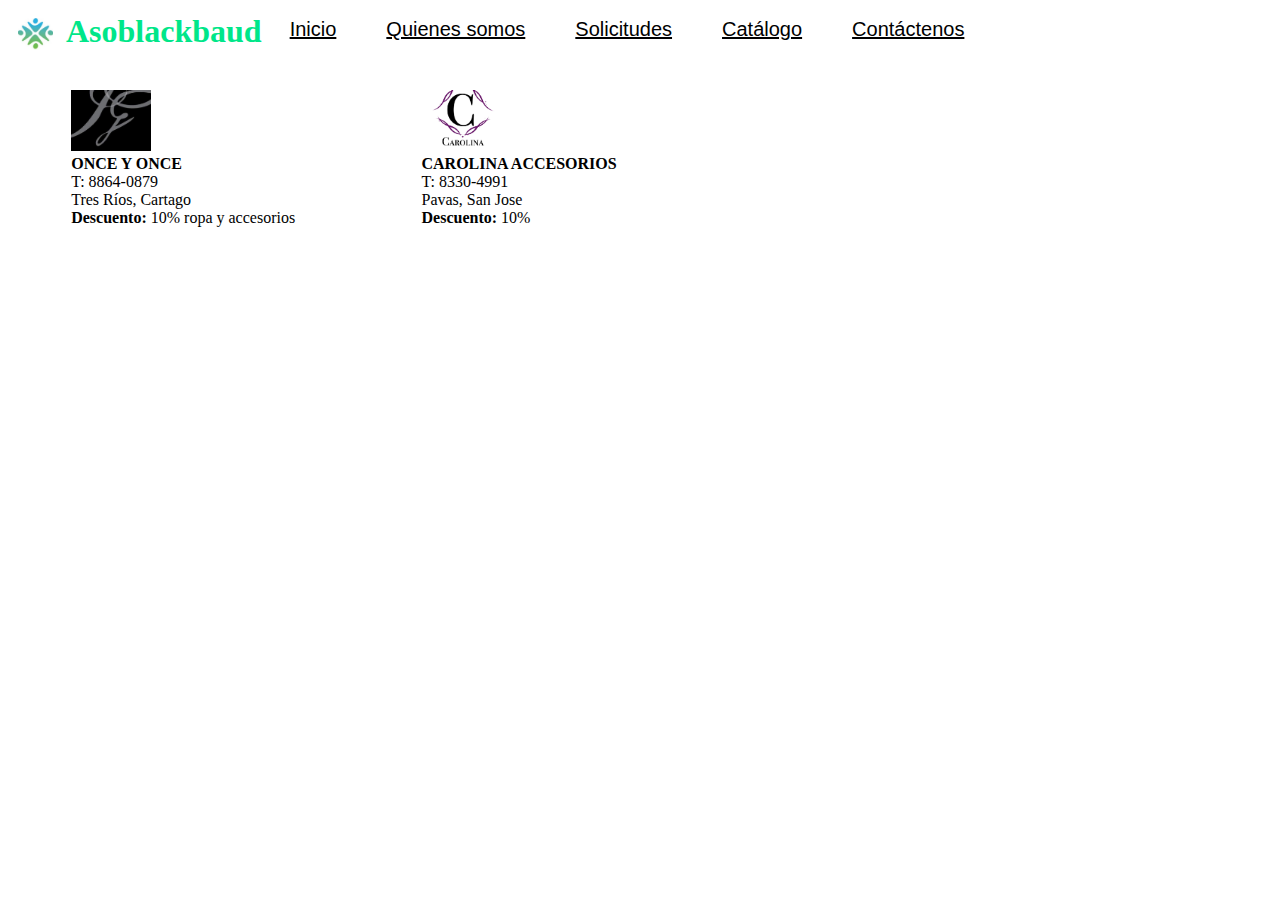
==== accesorios.html @ 88930a55 "Add files via upload" ====
<!DOCTYPE html>
<html>
    <head>
        <meta charset="utf-8">
        <title>asoblackbaud</title>
        <link rel="shortcut icon" href="imagenes\favicon.ico">
        <link rel="STYLESHEET" type="text/css" href="estilo.css">

    </head>
    <style>

        .accesorios {
                display: flex;
                flex-direction:row;
                flex-wrap: wrap;
            }   
        .accesorios img {
            width: 80px;
        } 
        #onceyonce {
            padding: 5%;
        }
        #carolinaaccesorios {
            padding: 5%;
        }

    </style>
    <body>
    <div id="barra">
    <img src="imagenes\logo.jpeg" class="logo">
    <h1 id="titulobarra">
        Asoblackbaud
    </h1>
    
<a href="index.html" class="principal_buttons start">
    Inicio
</a>
<a href="quienessomos.html" class="principal_buttons workers">
    Quienes somos
</a>
<a href="solicitudes.html"class="principal_buttons request">Solicitudes</a>
<a href="catalogo.html"class="principal_buttons catalogo">Catálogo</a>
<a href="contacto.html" class="principal_buttons contacts">
    Contáctenos
</a>
</div> 
<div class="accesorios">
    <div id="onceyonce" class="lugares">
    <img src="imagenes\accesorios_onceyonce.jpg"> <br />
    <strong>ONCE Y ONCE</strong> <br>
    T: 8864-0879 <br>
    Tres Ríos, Cartago <br>
    <strong>Descuento:</strong> 10% ropa y accesorios   
</div>
<div id="carolinaaccesorios"class="lugares">
    <img src="imagenes\accesorios_carolinaaccesorios.png"> <br />
    <strong>CAROLINA ACCESORIOS</strong> <br>
    T: 8330-4991 <br>
    Pavas, San Jose <br>
    <strong>Descuento:</strong> 10%   
</div>
</div> 
    </body>
---- estilo.css ----
#barra{
    background: 10px;
    overflow: hidden;
    background-color: white;
    position: fixed;
    top: 0%;
    width: 100%;
    height: 10%;
}
.logo{
    float:left;
    padding: 5px;
    margin: 5px;
    width: 35px;
    margin-top: 1%;
}
#titulobarra{
    float:left;
    color: #00E689;
    margin: 3px;
    margin-top: 1%;
}
.start{
    float: left;
    padding: 3px;
    color: black;
    margin: 5px;
}
.workers{
    float: left;
    padding: 3px;
    color: black;
    margin: 5px;
}
.request{
    float: left;
    padding: 3px;
    color: black;
    margin: 5px;
}
.catalogo{
    float: left;
    padding: 3px;
    color: black;
    margin: 5px;
}
.contacts{
    float: left;
    padding: 3px;
    color: black;
    margin: 5px;
}
.principal_buttons {
    font-family:'Trebuchet MS', 'Lucida Sans Unicode', 'Lucida Grande', 'Lucida Sans', Arial, sans-serif;
    font-size: 20px;
    margin: 20px;
    padding: 5px;
    margin-top: 1%;
}
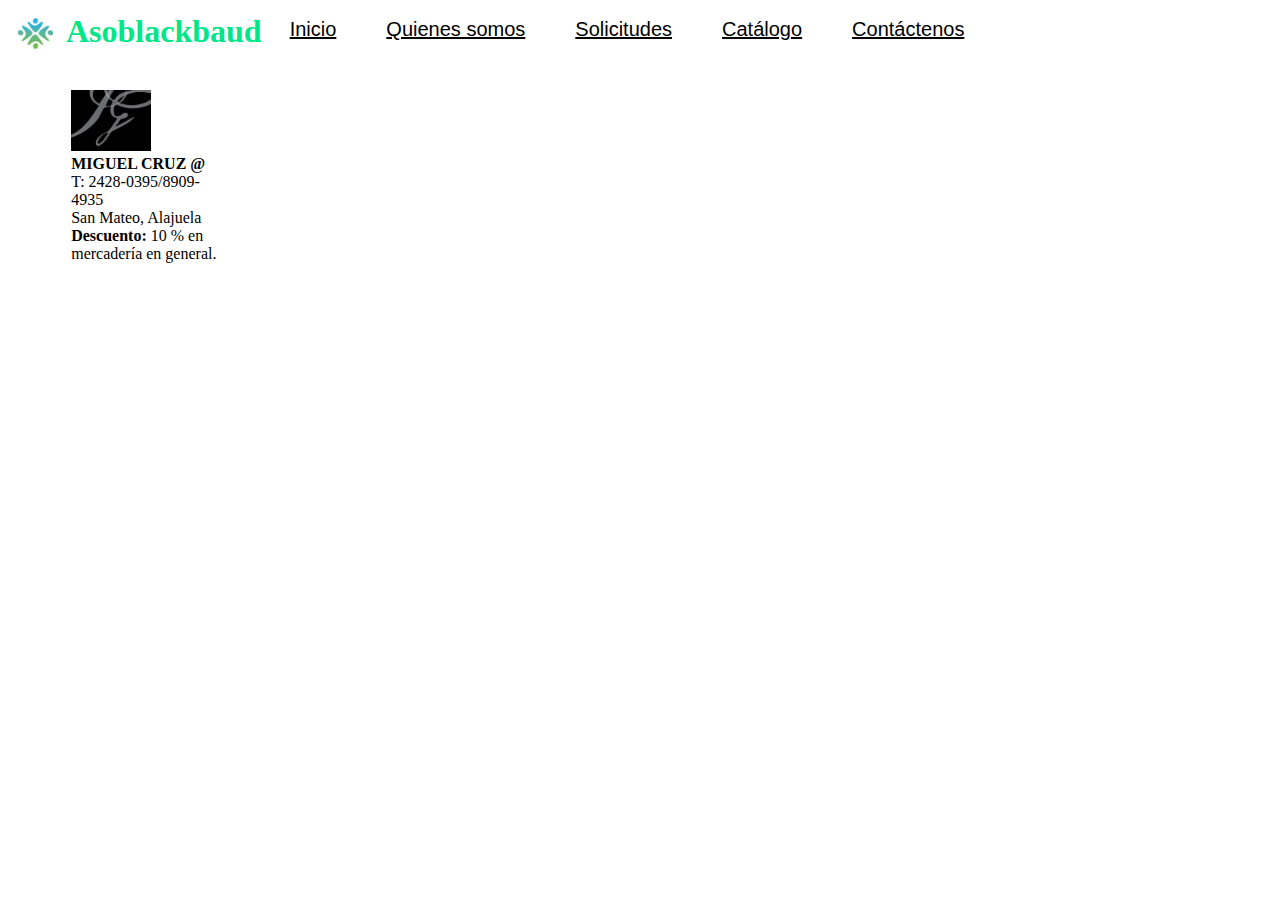
==== commit a9020c59: "Update accesorios.html" ====
--- a/accesorios.html
+++ b/accesorios.html
@@ -7,26 +7,19 @@
         <link rel="STYLESHEET" type="text/css" href="estilo.css">
 
     </head>
-    <style>
-
-        .accesorios {
-                display: flex;
-                flex-direction:row;
-                flex-wrap: wrap;
-            }   
-        .accesorios img {
+    <body>
+        <style> 
+        .accesorioscueromiguel  {
+            padding: 5% ;
+        } 
+        .accesorioscueromiguel img {
             width: 80px;
-        } 
-        #onceyonce {
-            padding: 5%;
         }
-        #carolinaaccesorios {
-            padding: 5%;
+        #miguelcruz{
+            width: 150px;
         }
-
-    </style>
-    <body>
-    <div id="barra">
+        </style>
+        <div id="barra">
     <img src="imagenes\logo.jpeg" class="logo">
     <h1 id="titulobarra">
         Asoblackbaud
@@ -44,20 +37,13 @@
     Contáctenos
 </a>
 </div> 
-<div class="accesorios">
-    <div id="onceyonce" class="lugares">
+<div class="accesorioscueromiguel">
+    <div id="miguelcruz" class="lugar">
     <img src="imagenes\accesorios_onceyonce.jpg"> <br />
-    <strong>ONCE Y ONCE</strong> <br>
-    T: 8864-0879 <br>
-    Tres Ríos, Cartago <br>
-    <strong>Descuento:</strong> 10% ropa y accesorios   
+    <strong>MIGUEL CRUZ @</strong> <br>
+    T: 2428-0395/8909-4935 <br>
+    San Mateo, Alajuela <br>
+    <strong>Descuento:</strong> 10 % en mercadería en general. 
 </div>
-<div id="carolinaaccesorios"class="lugares">
-    <img src="imagenes\accesorios_carolinaaccesorios.png"> <br />
-    <strong>CAROLINA ACCESORIOS</strong> <br>
-    T: 8330-4991 <br>
-    Pavas, San Jose <br>
-    <strong>Descuento:</strong> 10%   
-</div>
-</div> 
     </body>
+
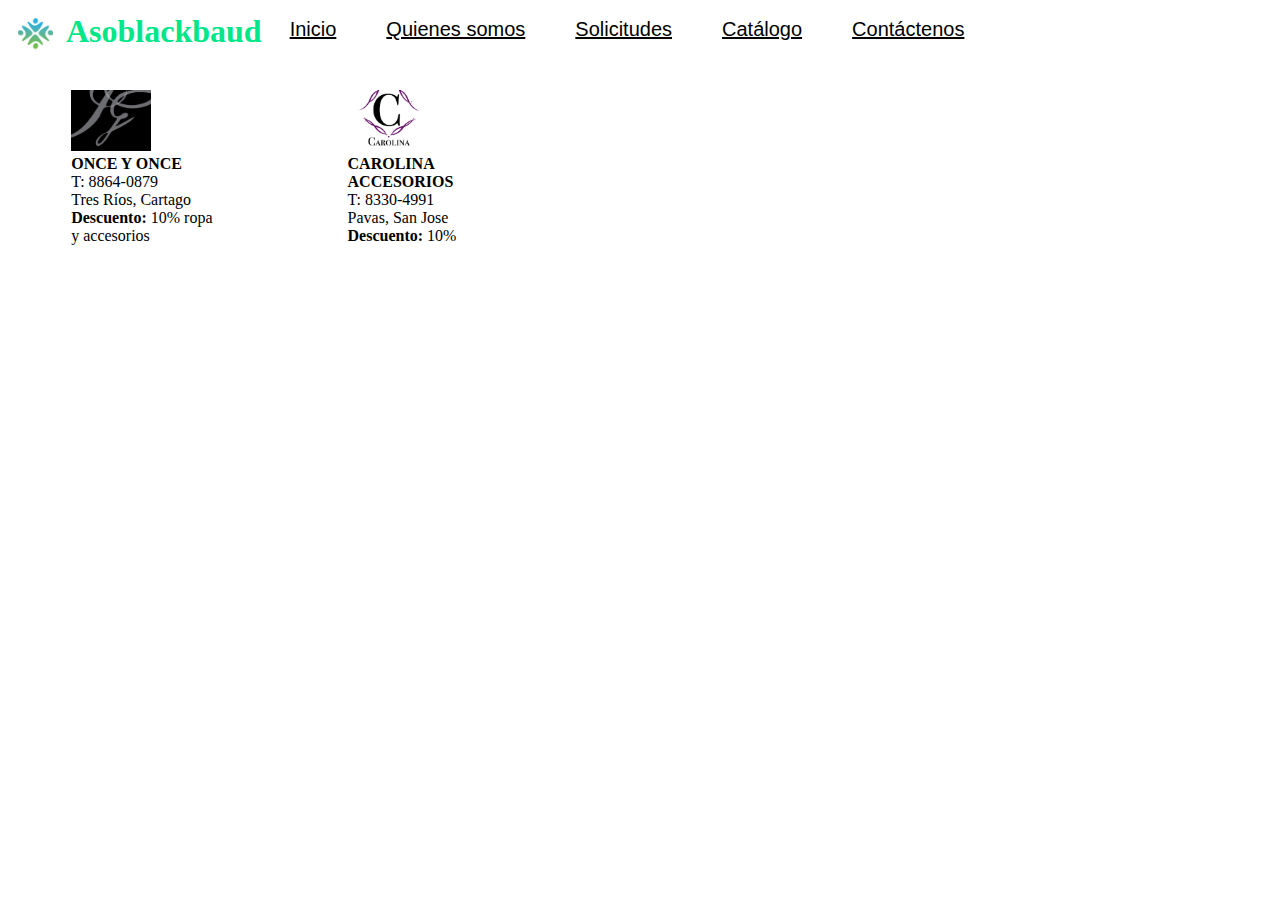
==== commit 9ca0870c: "Update accesorios.html" ====
--- a/accesorios.html
+++ b/accesorios.html
@@ -7,19 +7,28 @@
         <link rel="STYLESHEET" type="text/css" href="estilo.css">
 
     </head>
-    <body>
-        <style> 
-        .accesorioscueromiguel  {
-            padding: 5% ;
+    <style>
+
+        .accesorios {
+                display: flex;
+                flex-direction:row;
+                flex-wrap: wrap;
+            }   
+        .accesorios img {
+            width: 80px;
         } 
-        .accesorioscueromiguel img {
-            width: 80px;
-        }
-        #miguelcruz{
+        #onceyonce {
+            padding: 5%;
             width: 150px;
         }
-        </style>
-        <div id="barra">
+        #carolinaaccesorios {
+            padding: 5%;
+            width: 150px;
+        }
+
+    </style>
+    <body>
+    <div id="barra">
     <img src="imagenes\logo.jpeg" class="logo">
     <h1 id="titulobarra">
         Asoblackbaud
@@ -37,13 +46,20 @@
     Contáctenos
 </a>
 </div> 
-<div class="accesorioscueromiguel">
-    <div id="miguelcruz" class="lugar">
+<div class="accesorios">
+    <div id="onceyonce" class="lugares">
     <img src="imagenes\accesorios_onceyonce.jpg"> <br />
-    <strong>MIGUEL CRUZ @</strong> <br>
-    T: 2428-0395/8909-4935 <br>
-    San Mateo, Alajuela <br>
-    <strong>Descuento:</strong> 10 % en mercadería en general. 
+    <strong>ONCE Y ONCE</strong> <br>
+    T: 8864-0879 <br>
+    Tres Ríos, Cartago <br>
+    <strong>Descuento:</strong> 10% ropa y accesorios   
 </div>
+<div id="carolinaaccesorios"class="lugares">
+    <img src="imagenes\accesorios_carolinaaccesorios.png"> <br />
+    <strong>CAROLINA ACCESORIOS</strong> <br>
+    T: 8330-4991 <br>
+    Pavas, San Jose <br>
+    <strong>Descuento:</strong> 10%   
+</div>
+</div> 
     </body>
-
